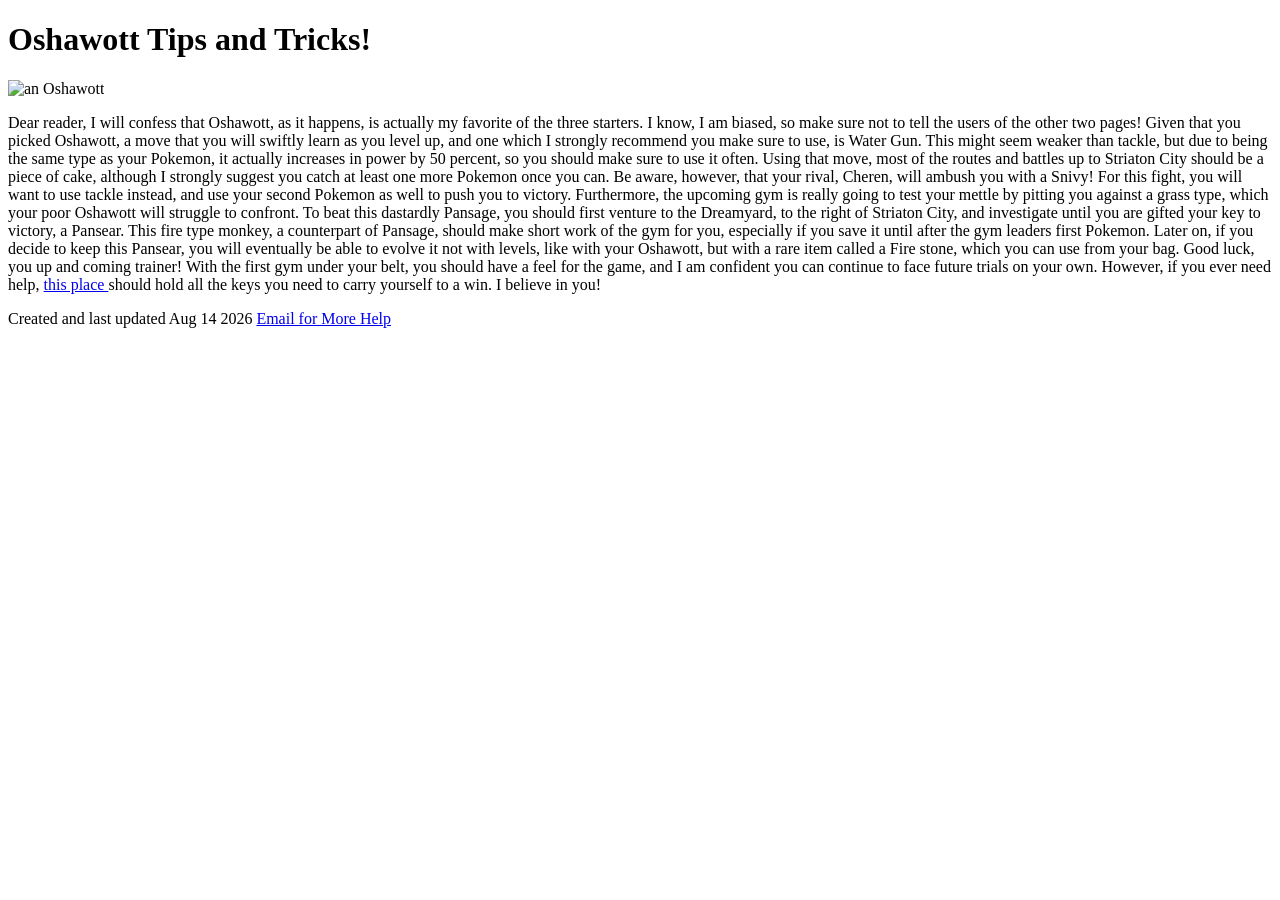
==== osh.html @ 056fb119 "Add files via upload" ====
<!DOCTYPE html>
<html lang="en">
<!-- Oshawott page wip -->

 <head>
  <meta name="description" content="Oshawott guide" />
  <meta name="keywords" content="Pokemon, help, oshawott" />
  <meta name="robots" content="nofollow" />
  <meta name="author" content="Wylie Warren-Boulton" />
  <meta charset="UTF-8">
  <meta name="viewport" content="width=device-width,initial-scale=1" />
  <link href="css/styles.css" type="text/css" rel="stylesheet" />
 </head>

 <body>
 <div class="page">
 
  <header>
   <h1> Oshawott Tips and Tricks! </h1>
  </header>

  <div class="content">
   <p> <img src="images/osh2.png" alt="an Oshawott" width="600" height="600" /> </p>
   <p> Dear reader, I will confess that Oshawott, as it happens, is actually my favorite of the three starters. I know, I am biased, so make sure not to tell the users of the other two pages! Given that you picked Oshawott, a move that you will swiftly learn as you level up, and one which I strongly recommend you make sure to use, is Water Gun. This might seem weaker than tackle, but due to being the same type as your Pokemon, it actually increases in power by 50 percent, so you should make sure to use it often. Using that move, most of the routes and battles up to Striaton City should be a piece of cake, although I strongly suggest you catch at least one more Pokemon once you can. Be aware, however, that your rival, Cheren, will ambush you with a Snivy! For this fight, you will want to use tackle instead, and use your second Pokemon as well to push you to victory. Furthermore, the upcoming gym is really going to test your mettle by pitting you against a grass type, which your poor Oshawott will struggle to confront. To beat this dastardly Pansage, you should first venture to the Dreamyard, to the right of Striaton City, and investigate until you are gifted your key to victory, a Pansear. This fire type monkey, a counterpart of Pansage, should make short work of the gym for you, especially if you save it until after the gym leaders first Pokemon. Later on, if you decide to keep this Pansear, you will eventually be able to evolve it not with levels, like with your Oshawott, but with a rare item called a Fire stone, which you can use from your bag. Good luck, you up and coming trainer! With the first gym under your belt, you should have a feel for the game, and I am confident you can continue to face future trials on your own. However, if you ever need help, <a href="https://bulbapedia.bulbagarden.net/wiki/Oshawott_(Pok%C3%A9mon)"> this place </a> should hold all the keys you need to carry yourself to a win. I believe in you! </p>
  </div>

  <footer>
   <p> Created and last updated Aug 14 2026 <a href="mailto:wyliewb13@gmail.com"> Email for More Help </a> </p>
  </footer>

 </div>
 </body>

</html>
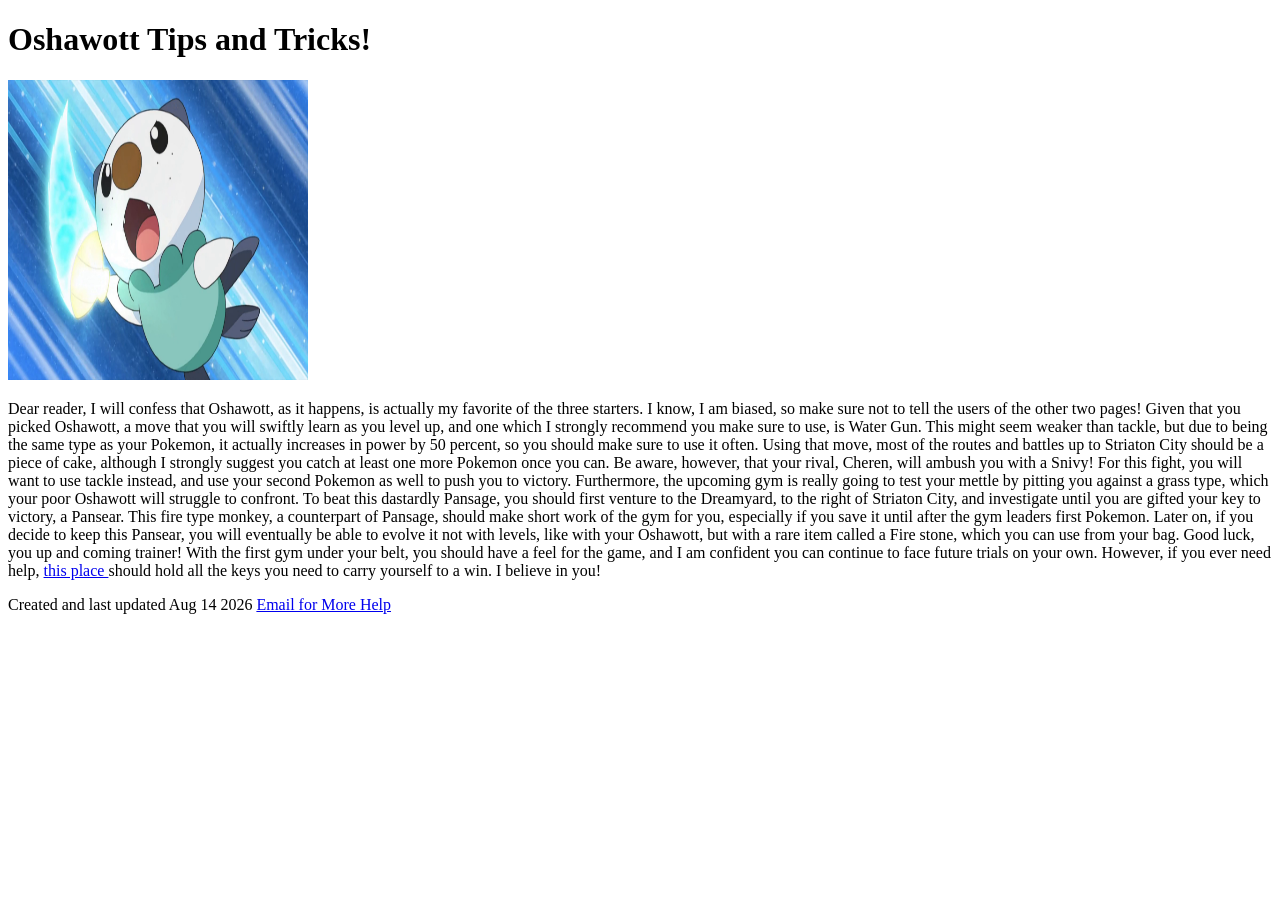
==== commit e3455d14: "Add files via upload" ====
--- a/osh.html
+++ b/osh.html
@@ -1,8 +1,9 @@
 <!DOCTYPE html>
 <html lang="en">
-<!-- Oshawott page wip -->
+<!-- Oshawott page no longer wip -->
 
  <head>
+  <title> Oshawott Help </title>
   <meta name="description" content="Oshawott guide" />
   <meta name="keywords" content="Pokemon, help, oshawott" />
   <meta name="robots" content="nofollow" />
@@ -20,7 +21,7 @@
   </header>
 
   <div class="content">
-   <p> <img src="images/osh2.png" alt="an Oshawott" width="600" height="600" /> </p>
+   <p class="pppic"> <img src="images/osh2.png" alt="an Oshawott" width="300" height="300" /> </p>
    <p> Dear reader, I will confess that Oshawott, as it happens, is actually my favorite of the three starters. I know, I am biased, so make sure not to tell the users of the other two pages! Given that you picked Oshawott, a move that you will swiftly learn as you level up, and one which I strongly recommend you make sure to use, is Water Gun. This might seem weaker than tackle, but due to being the same type as your Pokemon, it actually increases in power by 50 percent, so you should make sure to use it often. Using that move, most of the routes and battles up to Striaton City should be a piece of cake, although I strongly suggest you catch at least one more Pokemon once you can. Be aware, however, that your rival, Cheren, will ambush you with a Snivy! For this fight, you will want to use tackle instead, and use your second Pokemon as well to push you to victory. Furthermore, the upcoming gym is really going to test your mettle by pitting you against a grass type, which your poor Oshawott will struggle to confront. To beat this dastardly Pansage, you should first venture to the Dreamyard, to the right of Striaton City, and investigate until you are gifted your key to victory, a Pansear. This fire type monkey, a counterpart of Pansage, should make short work of the gym for you, especially if you save it until after the gym leaders first Pokemon. Later on, if you decide to keep this Pansear, you will eventually be able to evolve it not with levels, like with your Oshawott, but with a rare item called a Fire stone, which you can use from your bag. Good luck, you up and coming trainer! With the first gym under your belt, you should have a feel for the game, and I am confident you can continue to face future trials on your own. However, if you ever need help, <a href="https://bulbapedia.bulbagarden.net/wiki/Oshawott_(Pok%C3%A9mon)"> this place </a> should hold all the keys you need to carry yourself to a win. I believe in you! </p>
   </div>
 
